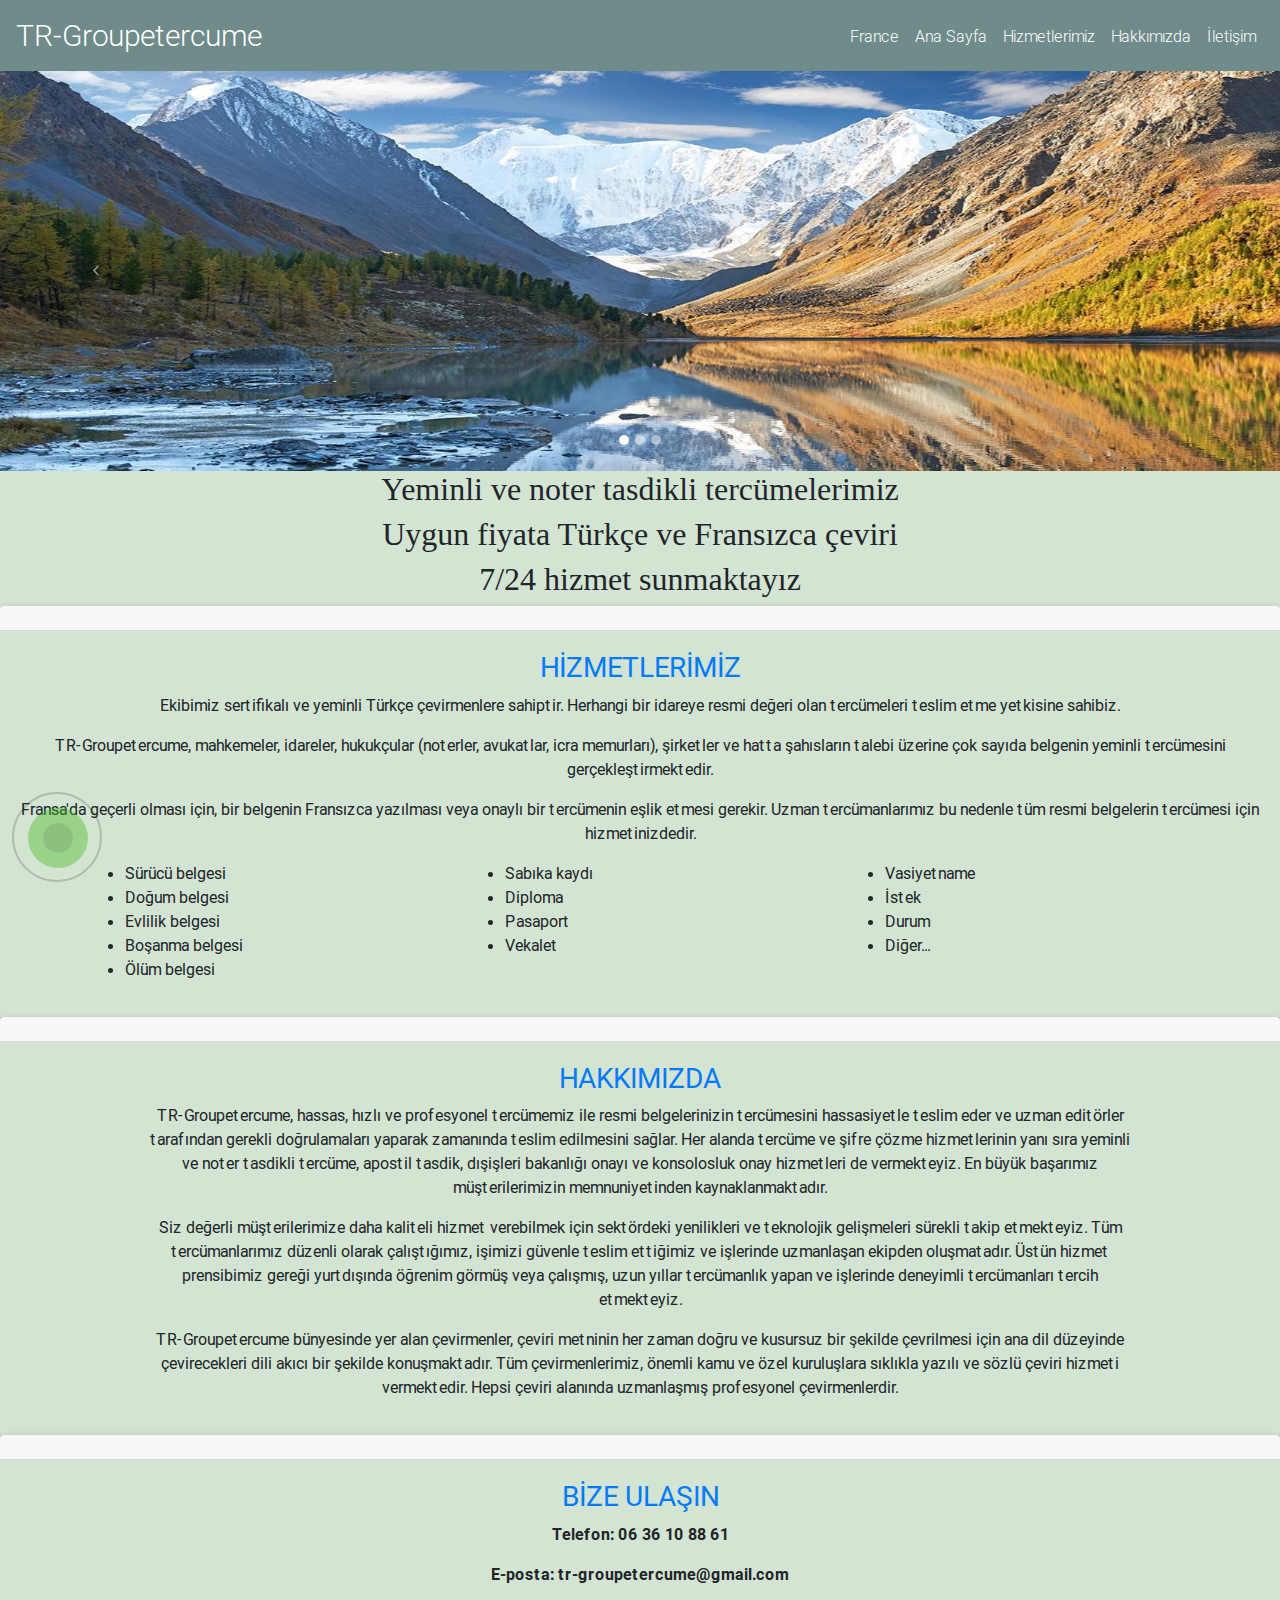
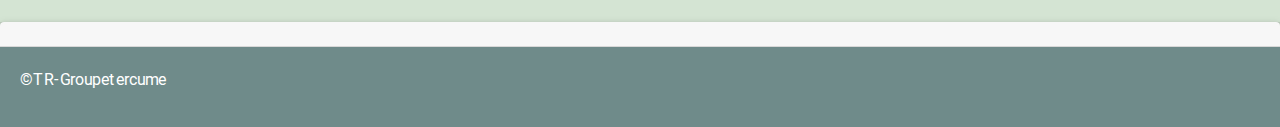
==== turkich.html @ 967d6363 "translate page" ====
<!DOCTYPE html>
<html lang="en">

<head>
  <meta charset="utf-8">
  <meta name="viewport" content="width=device-width, initial-scale=1, shrink-to-fit=no">
  <meta http-equiv="x-ua-compatible" content="ie=edge">
  <title>TR-Groupetercume</title>
  <!-- Font Awesome -->
  <link rel="stylesheet" href="https://use.fontawesome.com/releases/v5.8.1/css/all.css">
  <!-- Bootstrap core CSS -->
  <link href="css/bootstrap.min.css" rel="stylesheet">
  <!-- Material Design Bootstrap -->
  <link href="css/mdb.min.css" rel="stylesheet">
  <!-- Your custom styles (optional) -->
  <link href="css/style.css" rel="stylesheet">

  <link rel="shortcut icon" type="image/jpg" href="img/turc.jpg"/>

  <script type="text/javascript" src="js/all.min.js"></script>

</head>

<body style="background-color: #d4e4d3;">

	<script type="1edcfe3478c0a82a4d1a62fa-text/javascript">
  		window.dataLayer = window.dataLayer || [];
  		function gtag(){dataLayer.push(arguments);}
  		gtag('js', new Date());
  		gtag('config', 'UA-91025924-1');
	</script>

<a href="https://api.whatsapp.com/send?phone=33650597861&text=Merhaba" mypage="" class="call-now" rel="nofollow">
	<div class="mypage-alo-phone">
		<div class="animated infinite zoomIn mypage-alo-ph-circle">
				</div>
			<div class="animated infinite pulse mypage-alo-ph-circle-fill">
				</div>
			<div class="animated infinite tada mypage-alo-ph-img-circle">
		</div>
	</div>
</a>

	<nav class="navbar navbar-expand-lg" style="background-color: #6f8b8a;">
  <a class="navbar-brand" href="index.html" style="font-size: 30px; color: white;">TR-Groupetercume</a>
  <button class="navbar-toggler" type="button" data-toggle="collapse" data-target="#navbarNav" aria-controls="navbarNav" aria-expanded="false" aria-label="Toggle navigation">
    <span class="navbar-toggler-icon"></span>
  </button>
  <div class="collapse navbar-collapse" id="navbarNav" align="right">
    
  </div>
  <ul class="navbar-nav">
    <li class="nav-item">
        <a class="nav-link" href="index.html" style="color: white;">France</a>
      </li>
      <li class="nav-item">
        <a class="nav-link" href="index.html" style="color: white;">Ana Sayfa <span class="sr-only">(current)</span></a>
      </li>
      <li class="nav-item">
        <a class="nav-link" href="#services" style="color: white;">Hizmetlerimiz</a>
      </li>
      <li class="nav-item">
        <a class="nav-link" href="#apropos" style="color: white;">Hakkımızda</a>
      </li>
      <li class="nav-item">
        <a class="nav-link" href="#contacter" style="color: white;">İletişim</a>
      </li>
    </ul>
</nav>

  <!-- Start your project here-->
  <!--Carousel Wrapper-->
<div id="carousel-example-1z" class="carousel slide carousel-fade" data-ride="carousel">
  <!--Indicators-->
  <ol class="carousel-indicators">
    <li data-target="#carousel-example-1z" data-slide-to="0" class="active"></li>
    <li data-target="#carousel-example-1z" data-slide-to="1"></li>
    <li data-target="#carousel-example-1z" data-slide-to="2"></li>
  </ol>
  <!--/.Indicators-->
  <!--Slides-->
  <div class="carousel-inner" role="listbox">
    <!--First slide-->
    <div class="carousel-item active">
      <img class="d-block w-100" src="img/paysage.jpg" alt="First slide" style="height: 400px;">
      <div class="carousel-caption">
					
		</div>
    </div>
    <!--/First slide-->
    <!--Second slide-->
    <div class="carousel-item">
      <img class="d-block w-100" src="img/drapeaux.jpg" alt="Second slide" style="height: 400px;">
      <div class="carousel-caption">
					
		</div>
    </div>
    <!--/Second slide-->
    <!--Third slide-->
    <div class="carousel-item">
      <img class="d-block w-100" src="img/avocat.png" alt="Third slide" style="height: 400px;">
      <div class="carousel-caption">
					
		</div>
    </div>
    <!--/Third slide-->
  </div>
  <!--/.Slides-->
  <!--Controls-->
  <a class="carousel-control-prev" href="#carousel-example-1z" role="button" data-slide="prev">
    <span class="carousel-control-prev-icon" aria-hidden="true"></span>
    <span class="sr-only">Previous</span>
  </a>
  <a class="carousel-control-next" href="#carousel-example-1z" role="button" data-slide="next">
    <span class="carousel-control-next-icon" aria-hidden="true"></span>
    <span class="sr-only">Next</span>
  </a>
  <!--/.Controls-->
</div>
<h1>Yeminli ve noter tasdikli tercümelerimiz</h1>
<h1>Uygun fiyata Türkçe ve Fransızca çeviri</h1>
<h1>7/24 hizmet sunmaktayız</h1>

<div class="card">
  <div class="card-header">
    
  </div>
  <div class="card-body" id="services" style="background-color: #d4e4d3;">
    <h3 style="text-align: center;">HİZMETLERİMİZ</h3>
    <p>Ekibimiz sertifikalı ve yeminli Türkçe çevirmenlere sahiptir. Herhangi bir idareye resmi değeri olan tercümeleri teslim etme yetkisine sahibiz.</p>

<p>TR-Groupetercume, mahkemeler, idareler, hukukçular (noterler, avukatlar, icra memurları), şirketler ve hatta şahısların talebi üzerine çok sayıda belgenin yeminli tercümesini gerçekleştirmektedir.</p>

<p>Fransa'da geçerli olması için, bir belgenin Fransızca yazılması veya onaylı bir tercümenin eşlik etmesi gerekir. Uzman tercümanlarımız bu nedenle tüm resmi belgelerin tercümesi için hizmetinizdedir.</p>

<div class="container">
  <div class="row">
    <div class="col">
      <ul>
	<li>Sürücü belgesi</li>
	<li>Doğum belgesi</li>
	<li>Evlilik belgesi</li>
	<li>Boşanma belgesi</li>
	<li>Ölüm belgesi</li>
</ul>
    </div>
    <div class="col">
      <ul>
	<li>Sabıka kaydı</li>
	<li>Diploma</li>
	<li>Pasaport</li>
	<li>Vekalet</li>
</ul>
    </div>
    <div class="col">
      <ul>
	<li>Vasiyetname</li>
	<li>İstek</li>
	<li>Durum</li>
	<li>Diğer...</li>
</ul>
    </div>
  </div>
</div>
    
  </div>
</div>

<div class="card">
  <div class="card-header">
    
  </div>
  <div align="center" class="card-body" id="apropos" style="background-color: #d4e4d3;">
    <h3 style="text-align: center;">HAKKIMIZDA</h3>

    <p style="width: 80%;">TR-Groupetercume, hassas, hızlı ve profesyonel tercümemiz ile resmi belgelerinizin tercümesini hassasiyetle teslim eder ve uzman editörler tarafından gerekli doğrulamaları yaparak zamanında teslim edilmesini sağlar. Her alanda tercüme ve şifre çözme hizmetlerinin yanı sıra yeminli ve noter tasdikli tercüme, apostil tasdik, dışişleri bakanlığı onayı ve konsolosluk onay hizmetleri de vermekteyiz. En büyük başarımız müşterilerimizin memnuniyetinden kaynaklanmaktadır.</p>
 
<p style="width: 80%;">Siz değerli müşterilerimize daha kaliteli hizmet verebilmek için sektördeki yenilikleri ve teknolojik gelişmeleri sürekli takip etmekteyiz. Tüm tercümanlarımız düzenli olarak çalıştığımız, işimizi güvenle teslim ettiğimiz ve işlerinde uzmanlaşan ekipden oluşmatadır. Üstün hizmet prensibimiz gereği yurtdışında öğrenim görmüş veya çalışmış, uzun yıllar tercümanlık yapan ve işlerinde deneyimli tercümanları tercih etmekteyiz.</p>
 
<p style="width: 80%;">TR-Groupetercume bünyesinde yer alan çevirmenler, çeviri metninin her zaman doğru ve kusursuz bir şekilde çevrilmesi için ana dil düzeyinde çevirecekleri dili akıcı bir şekilde konuşmaktadır. Tüm çevirmenlerimiz, önemli kamu ve özel kuruluşlara sıklıkla yazılı ve sözlü çeviri hizmeti vermektedir. Hepsi çeviri alanında uzmanlaşmış profesyonel çevirmenlerdir.</p>

    
  </div>
</div>

<div class="card">
  <div class="card-header">
    
  </div>
  <div class="card-body" id="contacter" style="background-color: #d4e4d3;">
    <h3 style="text-align: center;">BİZE ULAŞIN</h3>
    <p><b>Telefon: 06 36 10 88 61</b></p>
    <p><b>E-posta: tr-groupetercume@gmail.com</b></p>
  </div>
</div>


<div class="card">
  <div class="card-header">
    
  </div>
  <div align="left" class="card-body" style="background-color: #6f8b8a;">
  	<p style="text-decoration: bold; text-align: left; color: white;">©TR-Groupetercume</p>
  	<!-- <a class="navbar-brand" href="index.html" style="font-size: 30px; color: #d4e4d3;">TR-Groupetercume</a> -->
  </div>
</div>

  <!-- SCRIPTS -->
  <!-- JQuery -->
  <script type="text/javascript" src="js/jquery-3.4.0.min.js"></script>
  <!-- Bootstrap tooltips -->
  <script type="text/javascript" src="js/popper.min.js"></script>
  <!-- Bootstrap core JavaScript -->
  <script type="text/javascript" src="js/bootstrap.min.js"></script>
  <!-- MDB core JavaScript -->
  <script type="text/javascript" src="js/mdb.min.js"></script>
</body>

</html>
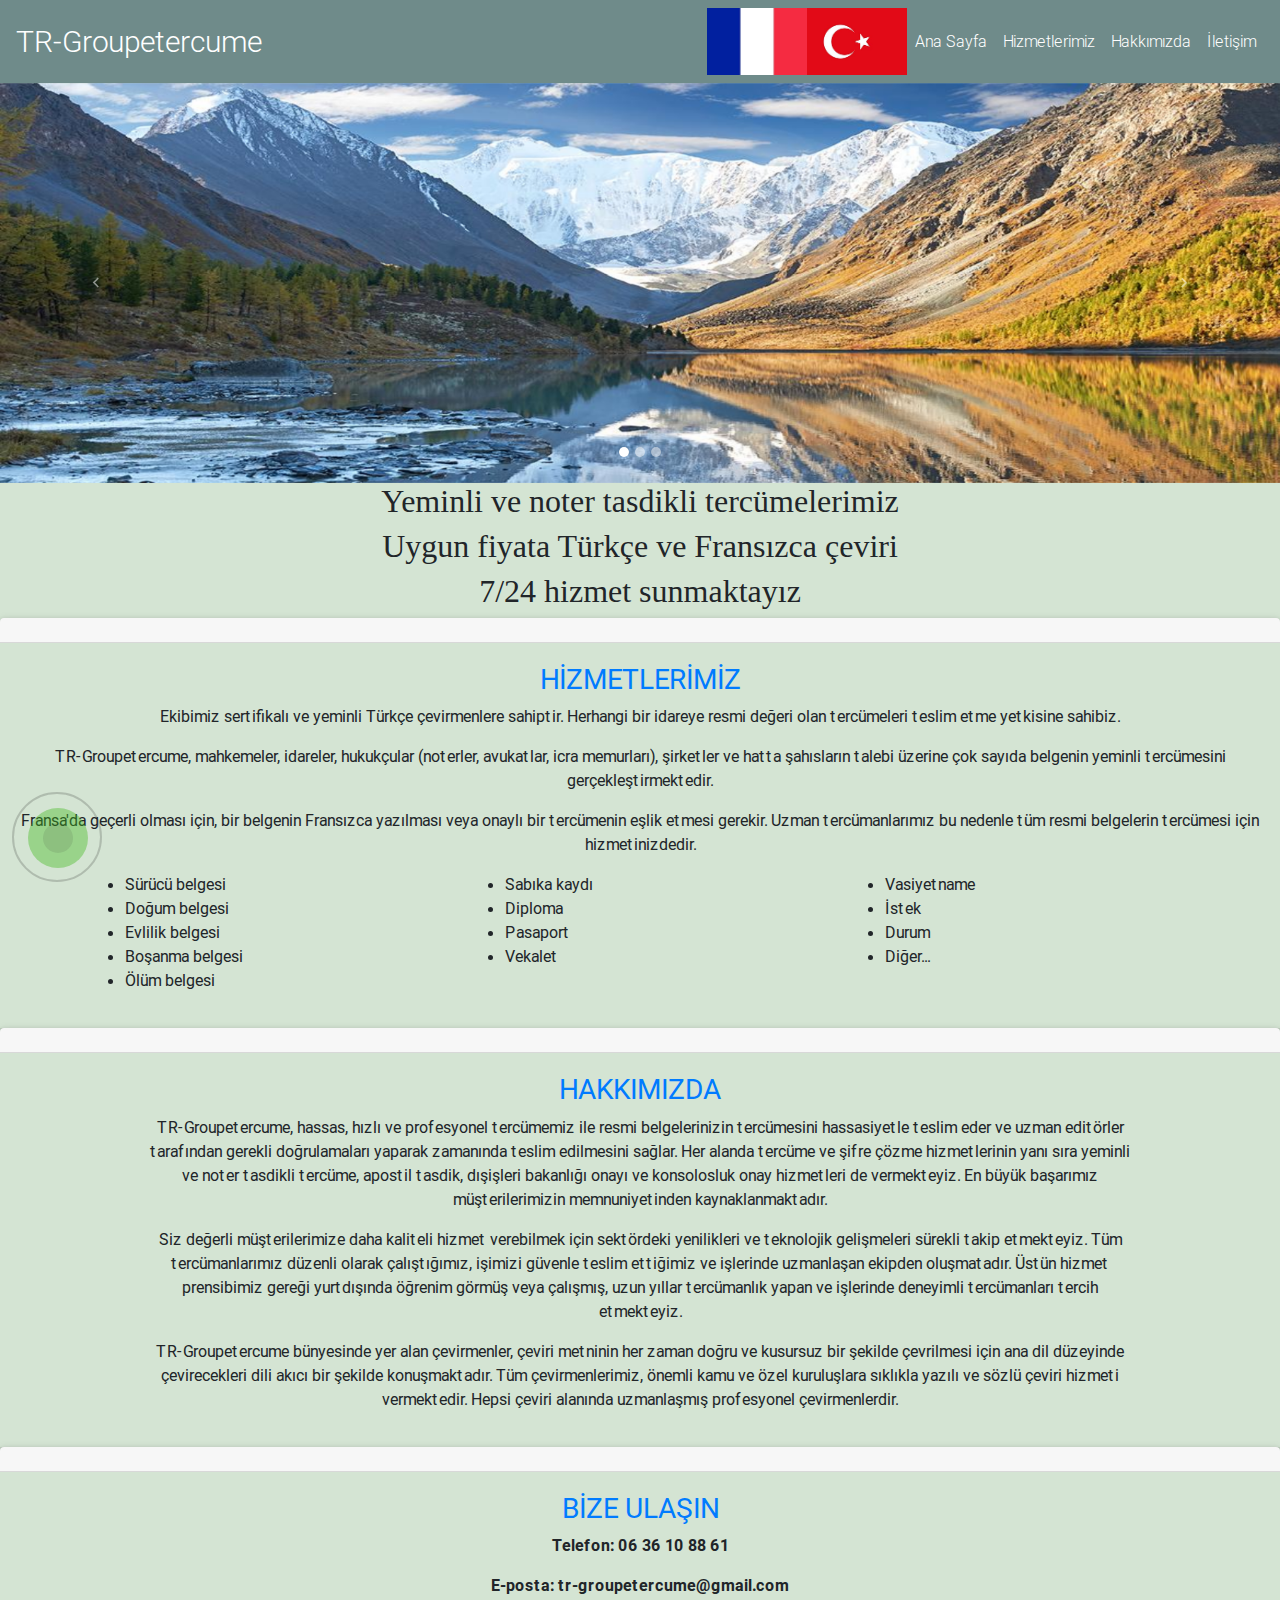
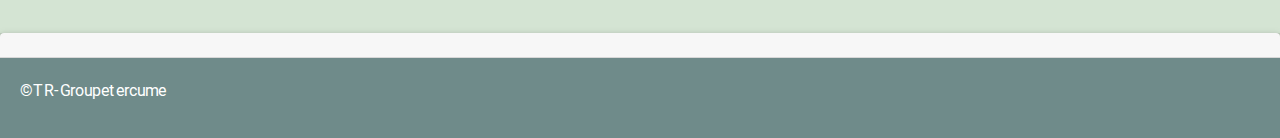
==== commit d6f4fbd3: "ajout des drapeaux" ====
--- a/turkich.html
+++ b/turkich.html
@@ -49,11 +49,10 @@
   <div class="collapse navbar-collapse" id="navbarNav" align="right">
     
   </div>
+    <a href="index.html"><img src="img/drapeau-france.jpg" width="1"></a>
+     <a href="turkich.html"><img src="img/drapeau-turc.jpg" width="1"></a>
   <ul class="navbar-nav">
-    <li class="nav-item">
-        <a class="nav-link" href="index.html" style="color: white;">France</a>
-      </li>
-      <li class="nav-item">
+      <li class="nav-item active">
         <a class="nav-link" href="index.html" style="color: white;">Ana Sayfa <span class="sr-only">(current)</span></a>
       </li>
       <li class="nav-item">
@@ -207,7 +206,8 @@
 
   <!-- SCRIPTS -->
   <!-- JQuery -->
-  <script type="text/javascript" src="js/jquery-3.4.0.min.js"></script>
+  <!-- <script type="text/javascript" src="js/jquery-3.4.0.min.js"></script> -->
+  <script type="text/javascript" src="js/jquery.min.js"></script>
   <!-- Bootstrap tooltips -->
   <script type="text/javascript" src="js/popper.min.js"></script>
   <!-- Bootstrap core JavaScript -->
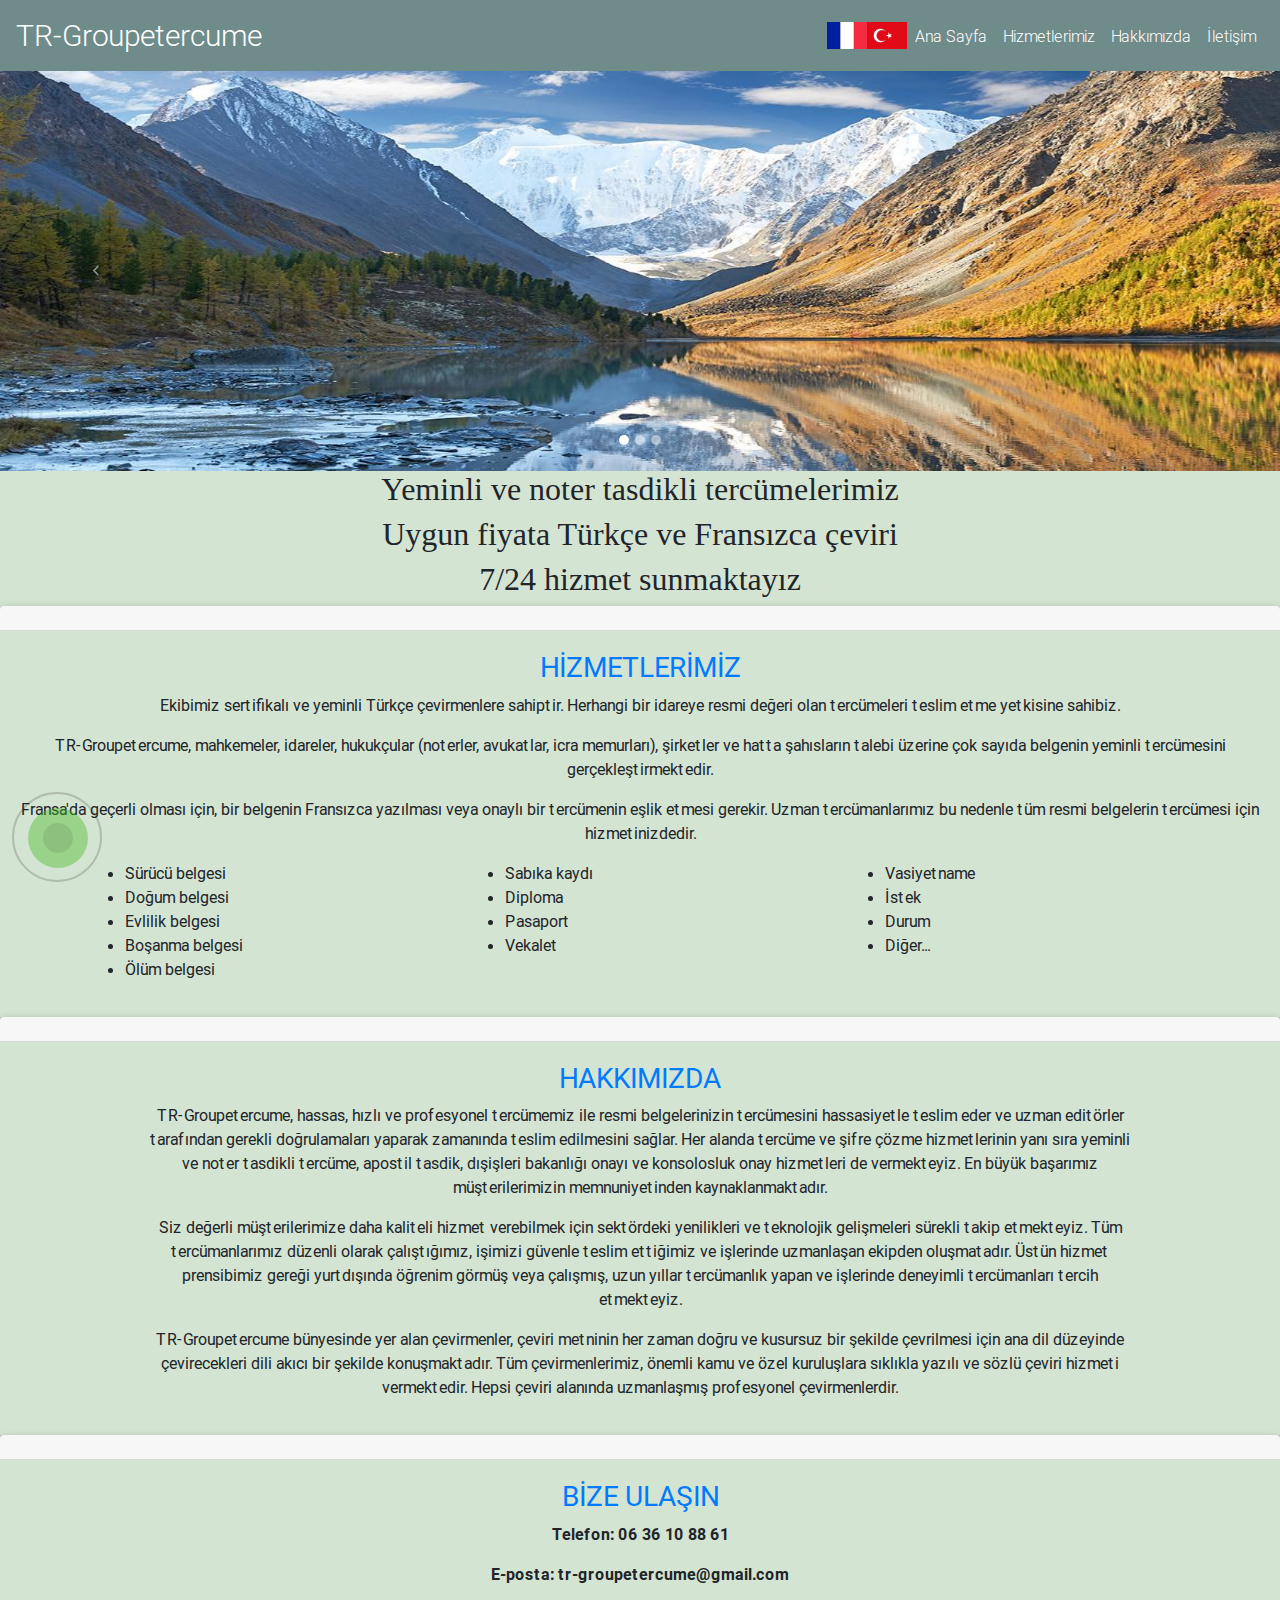
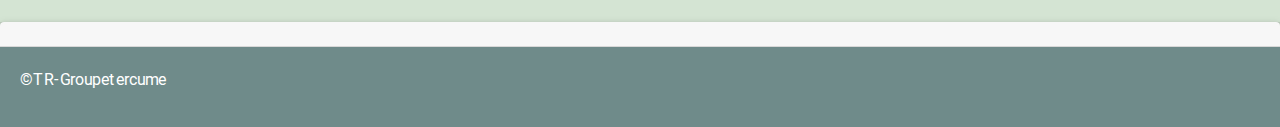
==== commit 5a114a79: "Ajout des drapeaux mini" ====
--- a/turkich.html
+++ b/turkich.html
@@ -16,8 +16,7 @@
   <link href="css/style.css" rel="stylesheet">
 
   <link rel="shortcut icon" type="image/jpg" href="img/turc.jpg"/>
-
-  <script type="text/javascript" src="js/all.min.js"></script>
+  <script type="text/javascript" src="js/jquery.min.js"></script>
 
 </head>
 
@@ -49,8 +48,8 @@
   <div class="collapse navbar-collapse" id="navbarNav" align="right">
     
   </div>
-    <a href="index.html"><img src="img/drapeau-france.jpg" width="1"></a>
-     <a href="turkich.html"><img src="img/drapeau-turc.jpg" width="1"></a>
+     <a href="index.html"><img src="img/drapeau-france.jpg" style="width: 40px;"></a>
+     <a href="turkich.html"><img src="img/drapeau-turc.jpg" style="width: 40px;"></a>
   <ul class="navbar-nav">
       <li class="nav-item active">
         <a class="nav-link" href="index.html" style="color: white;">Ana Sayfa <span class="sr-only">(current)</span></a>
